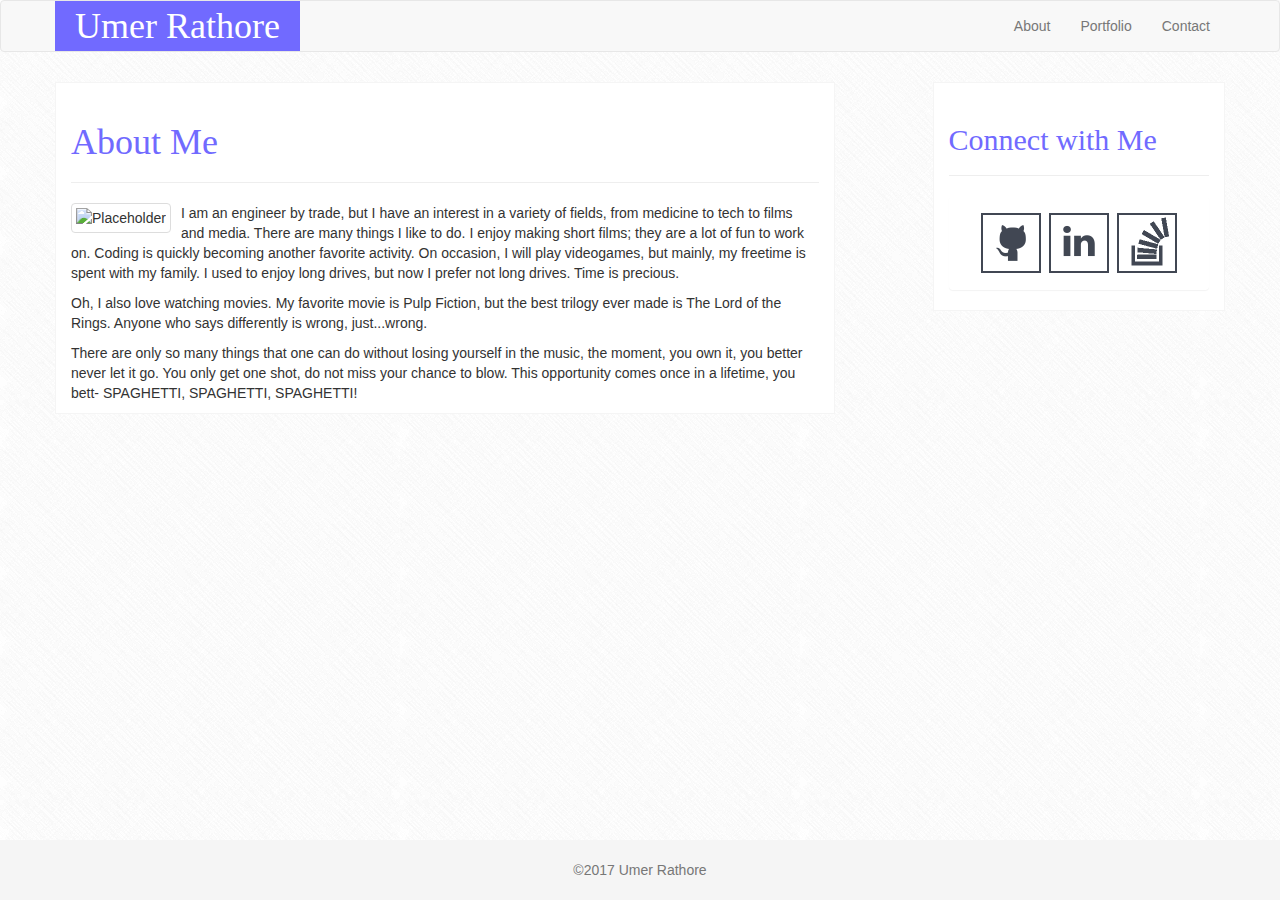
==== index.html @ bec70b2e "Adding initial documents" ====
<!DOCTYPE html>
<html lang="en">
<head>
	<meta charset="UTF-8">
	<title>Umer Rathore</title>
	<link rel="stylesheet" href="https://maxcdn.bootstrapcdn.com/bootstrap/3.3.7/css/bootstrap.min.css">
	<link rel="stylesheet" type="text/css" href="assets/css/additional_styling.css">
</head>

<body>
	<nav class="navbar navbar-default">
  		<div class="container">
	  		<div class="navbar-header">
		  		<a class ="" href="#">
		  			<div class ="navbar-brand navbar-brand-box vertical-center">
		  					<span class ="h1_style">Umer Rathore</span>
		  			</div>
				</a>
			</div>
	    	<ul class="nav navbar-nav navbar-right">
	        	<li><a href="#">About</a></li>
	        	<li><a href="#">Portfolio</a></li>
				<li><a href="#">Contact</a></li>
	        </ul>
		</div>
	</nav>

	<div class="container">
		<div class="row gap-top">

			<div class="col-lg-8 main"> 
				<div class ="page-header">
					<h1 class ="h_styling">About Me</h1>
				</div>
				<div class ="row">
					<div class ="col-lg-12">
						 <img src="http://placehold.it/150x150" alt="Placeholder" class="img-thumbnail pull-left gap-right">
				
						<p class="">
							I am an engineer by trade, but I have an interest in a variety of fields, from medicine to tech to films and media. There are many things I like to do. I enjoy making short films; they are a lot of fun to work on. Coding is quickly becoming another favorite activity. On occasion, I will play videogames, but mainly, my freetime is spent with my family. I used to enjoy long drives, but now I prefer not long drives. Time is precious.
						</p>

						<p class="">
							Oh, I also love watching movies. My favorite movie is Pulp Fiction, but the best trilogy ever made is The Lord of the Rings. Anyone who says differently is wrong, just...wrong.
						</p>

						<p class="">
							There are only so many things that one can do without losing yourself in the music, the moment, you own it, you better never let it go. You only get one shot, do not miss your chance to blow. This opportunity comes once in a lifetime, you bett- SPAGHETTI, SPAGHETTI, SPAGHETTI!
						</p>
					</div>
				</div>
			</div>

			<div class="col-xs-12 col-sm-12 col-md-12 col-lg-1 gap-top gap-bottom"></div>
			<aside>
				<div class="col-xs-12 col-sm-12 col-md-12 col-lg-3 main">
					<div class ="page-header">
						<h2 class ="h_styling">Connect with Me</h2>
					</div>
					<div class="row">
	           			<div class="col-lg-12">
			            	<div class="panel panel-default panel-style">
			                	<div class="panel-body">
			                		<div class="text-center">
			                			<a href ="#"><img class="icon-style" src="assets/images/githubicon.png" alt=""></a>
				                		<a href ="#"><img class="icon-style" src="assets/images/linkedinlogo.png" alt=""></a>
				                		<a href ="#"><img class="icon-style" src="assets/images/stackoverflowicon.png" alt=""></a>
			                		</div>
			                	</div>
			                </div>
			            </div>
			        </div>
				</div>
			</aside>
		</div>
	</div>
	<footer class ="footer">
  		<div class="container text-center">
  			<p class ="text-muted">©2017 Umer Rathore</p>       
		</div>
	</footer>
	
</body>
</html>
---- assets/css/additional_styling.css ----
/* Sticky footer styles
-------------------------------------------------- */
html {
    position: relative;
    min-height: 100%;
}
body {
    /* Margin bottom by footer height */
    margin-bottom: 60px;
    background-image: url('../images/crossword.png');
}
.footer {
    position: absolute;
    bottom: 0;
    width: 100%;
    /* Set the fixed height of the footer here */
    height: 60px;
    background-color: #f5f5f5;
}


/* Custom page CSS
-------------------------------------------------- */
/* Not required for template or sticky footer method. */

.container .text-muted {
    margin: 20px 0;
}

.gap-right {
    margin-right: 10px;
}

.gap-left {
    margin-left: 10px;
}

.gap-top {
    margin-top: 10px;
}

.gap-bottom {
    margin-bottom: 10px;
}

.padding-top {
    padding-top:10px;
}

.padding-bottom{
    padding-bottom: 20px;
}

.main {
    border: 1px solid #f5f5f5;
    background-color: white;
}

.h_styling {
    font-family: 'Georgia', Times, Times New Roman, serif;
    color: #716AFF;
}

.navbar-brand-box{
    background-color: #716AFF;
    padding: 20px;
}

.navbar-header .navbar-brand-box:hover{
    background-color: #716AFF;
    opacity: 0.5;
}


.vertical-center {
    display: flex;
    align-items: center;
}

.h1_style {
    font-family: 'Georgia', Times, Times New Roman, serif;
    font-size: 2em;
    color:white;
}

.panel-style {
    border: none;
}

.icon-style {
    width: 64px;
    height: 64px;
}

.icon-style:hover {
    text-decoration: none;
}

.caption {
    width:99.25%;
    bottom: 80px;
    left:1px;
    padding: 10px 0 10px 0;
    position: relative;
    background:#716AFF;
}

.caption h4 {
    color: #fff;
    text-align: center;
    xz-index: 100;
}

.add-border {
    border: 1px solid black;
    text-align: center;
}

.row-eq-height {
  display: -webkit-box;
  display: -webkit-flex;
  display: -ms-flexbox;
  display:         flex;
}

.al-center {
    xalign-items: center;

    display: inline-flex;
    vertical-align: middle !important;
    xtext-align: center;
}

.picheight {
    height: 200px;
    width: 100%;
    xborder: 1px solid black
}

.div-img {
    max-height: 100%;
}
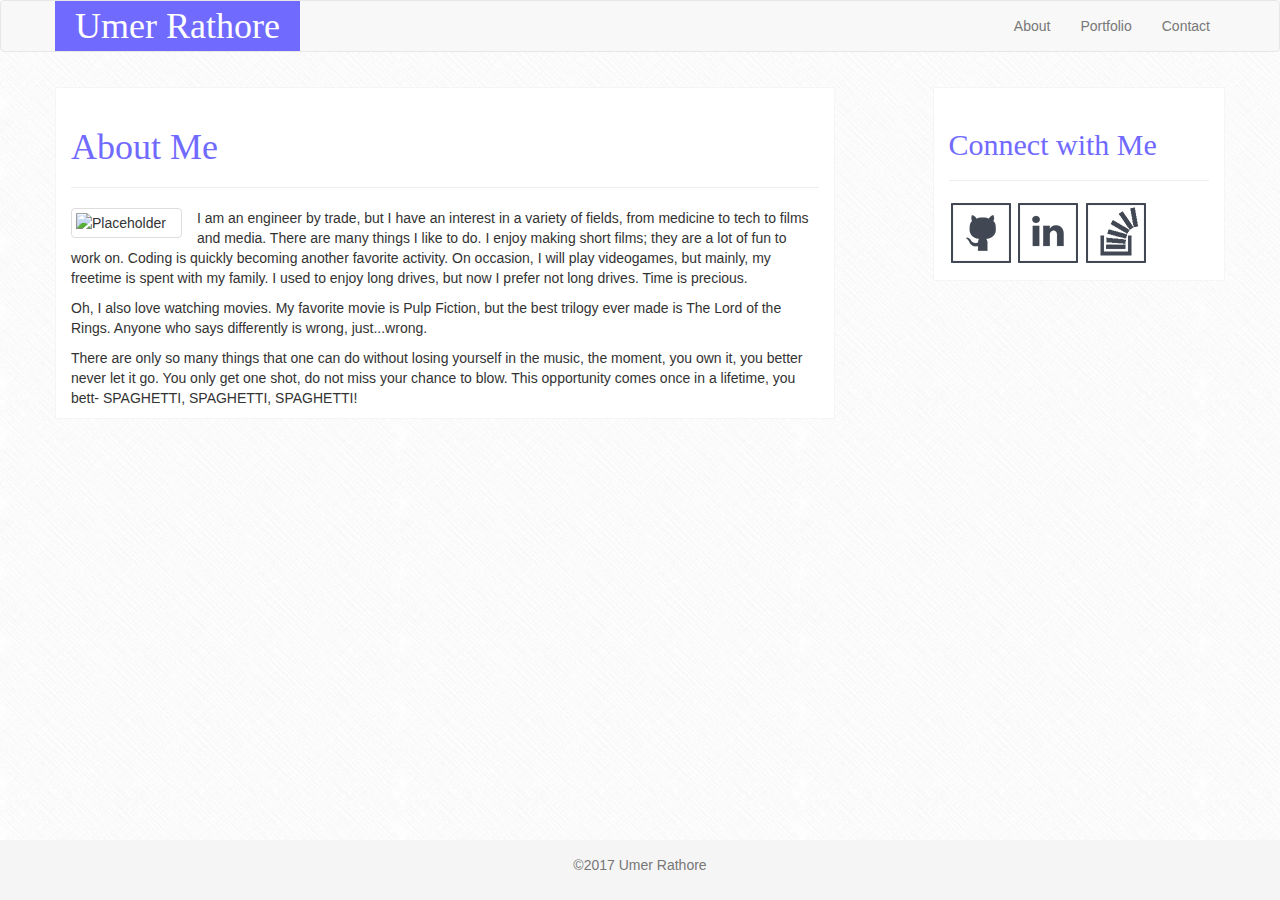
==== commit 0722bfc3: "Updating all files" ====
--- a/index.html
+++ b/index.html
@@ -2,6 +2,7 @@
 <html lang="en">
 <head>
 	<meta charset="UTF-8">
+	<meta name="viewport" content="width=device-width, initial-scale=1">
 	<title>Umer Rathore</title>
 	<link rel="stylesheet" href="https://maxcdn.bootstrapcdn.com/bootstrap/3.3.7/css/bootstrap.min.css">
 	<link rel="stylesheet" type="text/css" href="assets/css/additional_styling.css">
@@ -26,15 +27,14 @@
 	</nav>
 
 	<div class="container">
-		<div class="row gap-top">
-
-			<div class="col-lg-8 main"> 
+		<div class="row gap-top gap-bottom">
+			<div class="col-xs-12 col-sm-12 col-md-8 col-lg-8 main gap-bottom"> 
 				<div class ="page-header">
 					<h1 class ="h_styling">About Me</h1>
 				</div>
 				<div class ="row">
-					<div class ="col-lg-12">
-						 <img src="http://placehold.it/150x150" alt="Placeholder" class="img-thumbnail pull-left gap-right">
+					<div class ="col-xs-12 col-sm-12 col-md-12 col-lg-12">
+						 <img src="http://placehold.it/150x150" alt="Placeholder" class="img-thumbnail img-responsive pull-left gap-right">
 				
 						<p class="">
 							I am an engineer by trade, but I have an interest in a variety of fields, from medicine to tech to films and media. There are many things I like to do. I enjoy making short films; they are a lot of fun to work on. Coding is quickly becoming another favorite activity. On occasion, I will play videogames, but mainly, my freetime is spent with my family. I used to enjoy long drives, but now I prefer not long drives. Time is precious.
@@ -51,27 +51,22 @@
 				</div>
 			</div>
 
-			<div class="col-xs-12 col-sm-12 col-md-12 col-lg-1 gap-top gap-bottom"></div>
-			<aside>
-				<div class="col-xs-12 col-sm-12 col-md-12 col-lg-3 main">
+			<div class="col-xs-12 col-sm-12 col-md-1 col-lg-1 gap-bottom"> &nbsp;</div>
+
+			<div class="col-xs-12 col-sm-12 col-md-3 col-lg-3 main gap-bottom padding-bottom">
+				<aside>
 					<div class ="page-header">
 						<h2 class ="h_styling">Connect with Me</h2>
 					</div>
 					<div class="row">
-	           			<div class="col-lg-12">
-			            	<div class="panel panel-default panel-style">
-			                	<div class="panel-body">
-			                		<div class="text-center">
-			                			<a href ="#"><img class="icon-style" src="assets/images/githubicon.png" alt=""></a>
-				                		<a href ="#"><img class="icon-style" src="assets/images/linkedinlogo.png" alt=""></a>
-				                		<a href ="#"><img class="icon-style" src="assets/images/stackoverflowicon.png" alt=""></a>
-			                		</div>
-			                	</div>
-			                </div>
+	           			<div class="col-xs-12 col-sm-12 col-md-12 col-lg-12">
+                			<a href ="#"><img class="icon-style" src="assets/images/githubicon64x64.png" alt=""></a>
+	                		<a href ="#"><img class="icon-style" src="assets/images/linkedinlogo64x64.png" alt=""></a>
+	                		<a href ="#"><img class="icon-style" src="assets/images/stackoverflowicon64x64.png" alt=""></a>	                	
 			            </div>
 			        </div>
-				</div>
-			</aside>
+				</aside>
+			</div>
 		</div>
 	</div>
 	<footer class ="footer">
@@ -79,6 +74,11 @@
   			<p class ="text-muted">©2017 Umer Rathore</p>       
 		</div>
 	</footer>
+
+	<script src="https://cdnjs.cloudflare.com/ajax/libs/jquery/3.2.1/jquery.min.js"></script>
+
+	<!-- Bootstrap's javascript file that allows the dropdown menu to work  -->
+	<script src="https://maxcdn.bootstrapcdn.com/bootstrap/3.3.7/js/bootstrap.min.js" integrity="sha384-Tc5IQib027qvyjSMfHjOMaLkfuWVxZxUPnCJA7l2mCWNIpG9mGCD8wGNIcPD7Txa" crossorigin="anonymous"></script>
 	
 </body>
 </html>--- a/assets/css/additional_styling.css
+++ b/assets/css/additional_styling.css
@@ -1,13 +1,8 @@
-
-
-/* Sticky footer styles
--------------------------------------------------- */
 html {
     position: relative;
     min-height: 100%;
 }
 body {
-    /* Margin bottom by footer height */
     margin-bottom: 60px;
     background-image: url('../images/crossword.png');
 }
@@ -15,42 +10,44 @@
     position: absolute;
     bottom: 0;
     width: 100%;
-    /* Set the fixed height of the footer here */
     height: 60px;
     background-color: #f5f5f5;
 }
 
-
-/* Custom page CSS
--------------------------------------------------- */
-/* Not required for template or sticky footer method. */
-
 .container .text-muted {
-    margin: 20px 0;
+    margin: 15px 0;
 }
 
 .gap-right {
-    margin-right: 10px;
+    padding-right: 15px;
 }
 
 .gap-left {
-    margin-left: 10px;
+    margin-left: 15px;
+}
+
+.gap-right{
+    margin-right: 15px;
 }
 
 .gap-top {
-    margin-top: 10px;
+    margin-top: 15px;
 }
 
 .gap-bottom {
-    margin-bottom: 10px;
+    margin-bottom: 15px;
 }
 
 .padding-top {
-    padding-top:10px;
+    padding-top:15px;
+}
+
+.padding-LR{
+    padding: 0 15px 0;
 }
 
 .padding-bottom{
-    padding-bottom: 20px;
+    padding-bottom: 15px;
 }
 
 .main {
@@ -73,7 +70,6 @@
     opacity: 0.5;
 }
 
-
 .vertical-center {
     display: flex;
     align-items: center;
@@ -89,19 +85,15 @@
     border: none;
 }
 
-.icon-style {
-    width: 64px;
-    height: 64px;
-}
-
 .icon-style:hover {
     text-decoration: none;
+    opacity: .5;
 }
 
 .caption {
-    width:99.25%;
+    width:100%;
     bottom: 80px;
-    left:1px;
+    left:0px;
     padding: 10px 0 10px 0;
     position: relative;
     background:#716AFF;
@@ -110,7 +102,6 @@
 .caption h4 {
     color: #fff;
     text-align: center;
-    xz-index: 100;
 }
 
 .add-border {
@@ -118,27 +109,25 @@
     text-align: center;
 }
 
-.row-eq-height {
-  display: -webkit-box;
-  display: -webkit-flex;
-  display: -ms-flexbox;
-  display:         flex;
+.al-center {
+    display: inline-flex;
+    vertical-align: middle !important;
 }
 
-.al-center {
-    xalign-items: center;
-
-    display: inline-flex;
-    vertical-align: middle !important;
-    xtext-align: center;
+.message {
+    resize: none;
 }
 
-.picheight {
-    height: 200px;
-    width: 100%;
-    xborder: 1px solid black
+.form-control:focus {
+    border-color: #716AFF;
+    -webkit-box-shadow: inset 0 1px 1px rgba(0,0,0,.075), 0 0 8px rgba(113, 106, 255, .6);
+        box-shadow: inset 0 1px 1px rgba(0,0,0,.075), 0 0 8px rgba(113, 106, 255, .6);
 }
 
-.div-img {
-    max-height: 100%;
+.no-whitespace {
+    white-space: nowrap;
+}
+
+.nav>li {
+    display: inline-block;
 }